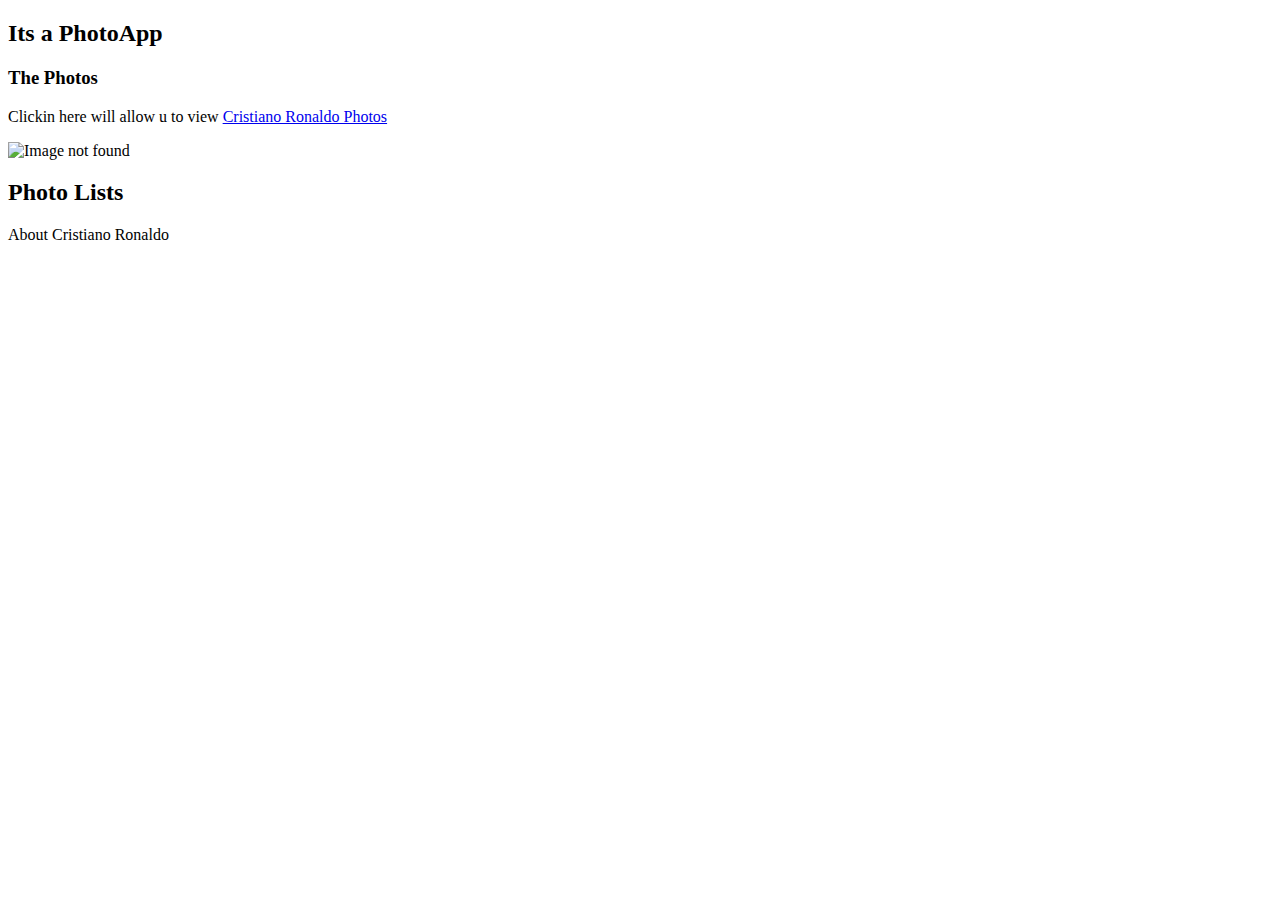
==== WEBDev/index.html @ bc88d848 "Changed name to WEBDev" ====
<!DOCTYPE html>
<html>
    <head>
        <title> My Webpage </title>
    </head>
    <body>
        <main>
            <h2> Its a PhotoApp</h2>
            <h3> The Photos </h3>
            
            <!-- TODO: U need to add the link to the photos-->
            <p> Clickin here will allow u to view <a href="https://www.google.com/search?q=cristiano+photo&oq=cri&aqs=chrome.0.69i59j69i57j69i61l2j69i60j5l2.1248j0j1&sourceid=chrome&ie=UTF-8">
                Cristiano Ronaldo Photos </a> </p>
            
            <img src="https://images.hellomagazine.com/imagenes/celebrities/20220530141601/cristiano-ronaldo-toned-torso-sauna-selfie/0-689-676/cristiano-ronaldo-toned-torso-sauna-selfie-t.jpg?tx=w_744" 
            alt="Image not found">

            <h2> Photo Lists</h2>
            <p> About Cristiano Ronaldo </p>
        </main>
    </body>
</html>
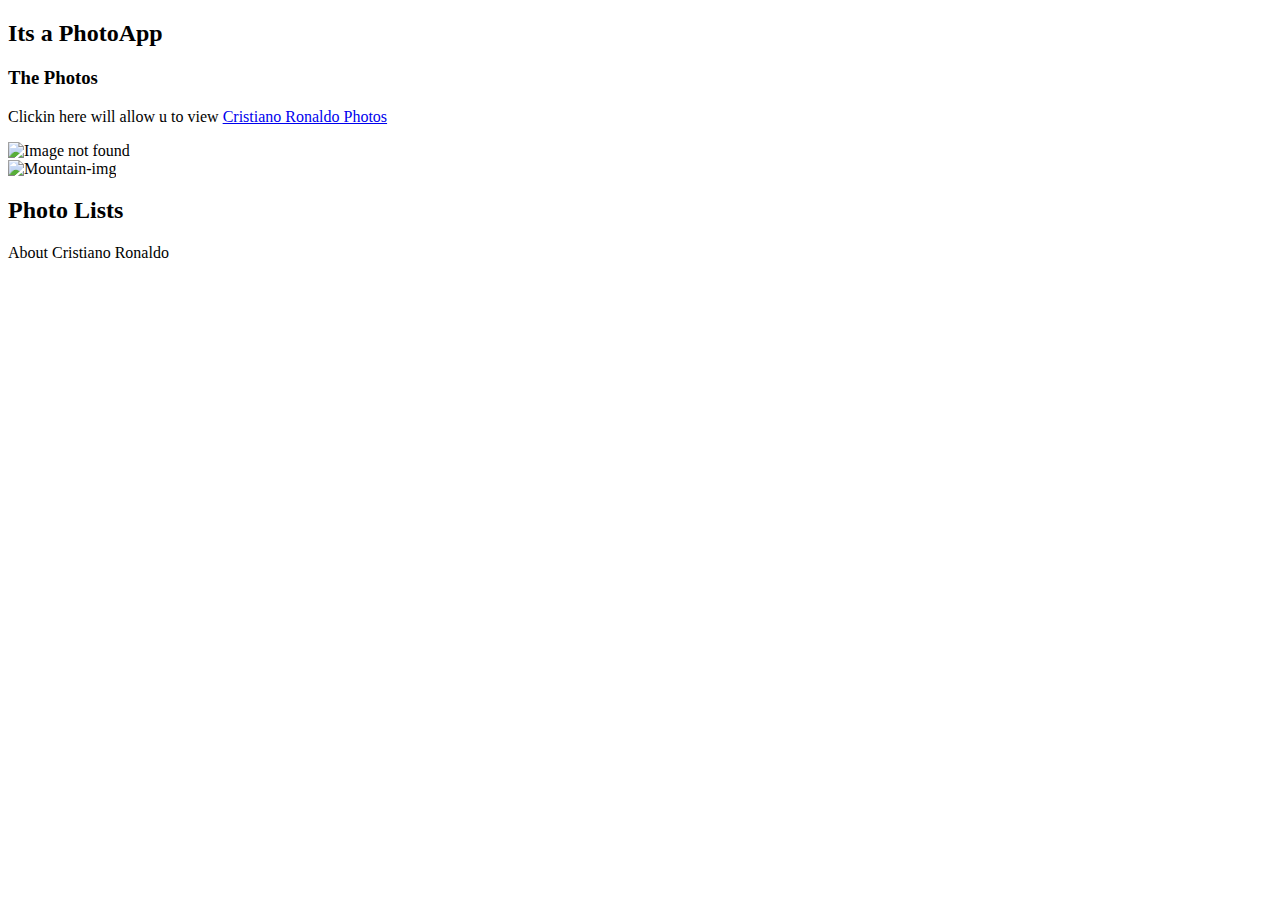
==== commit 5d082a5f: "Added Some note of WEb dev" ====
--- a/WEBDev/index.html
+++ b/WEBDev/index.html
@@ -14,7 +14,8 @@
             
             <img src="https://images.hellomagazine.com/imagenes/celebrities/20220530141601/cristiano-ronaldo-toned-torso-sauna-selfie/0-689-676/cristiano-ronaldo-toned-torso-sauna-selfie-t.jpg?tx=w_744" 
             alt="Image not found">
-
+            <br>
+            <img src="WEBDev\Images\cloud.png" alt="Mountain-img">
             <h2> Photo Lists</h2>
             <p> About Cristiano Ronaldo </p>
         </main>
